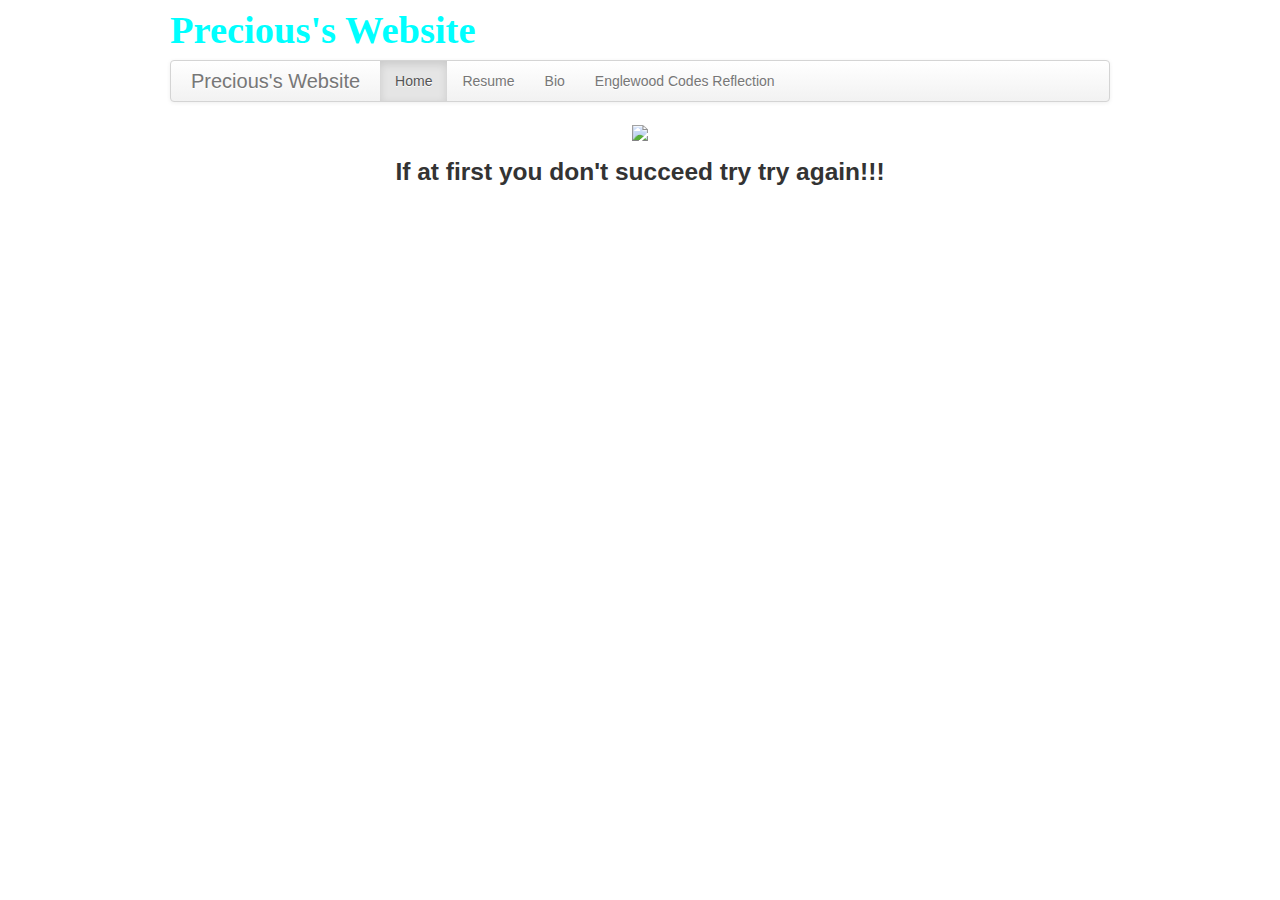
==== index.html @ bc990753 "Update index.html" ====
<!DOCTYPE html>


<html>


  <head>


    <title>Precious's Website |Home</title>


    <link rel="stylesheet" type="text/css" href="stylesheet.css">


  </head>


   <body>


      <div class="container">


     <h1>Precious's Website</h1>


     
     <div class="navbar">


      <div class="navbar-inner">


       <a class="brand" href="#">Precious's Website</a>


       <ul class="nav">


        <li class="active"> <a href="index.html">Home</a></li>


        <li> <a href="about.html"> Resume</a></li>


        <li> <a href="bio.html">Bio</a></li>


        <li> <a href="englewood codes reflection.html">Englewood Codes Reflection</a></li>


      </ul>


     </div>


    </div>


      <div align="center">
      
      <img src="https://f.cloud.github.com/assets/5040646/987168/91cbd7c4-08e6-11e3-989d-d81dd36fdaa3.jpg">


      
      
     
      
       <h3>If at first you don't succeed try try again!!!</h3>
   </body>


</html>
---- stylesheet.css ----
@import url(bootstrap.css);


body {
   background-image:url('https://f.cloud.github.com/assets/5040646/987093/ebcd9d54-08e4-11e3-9732-ee3044f477fa.jpg');


}


h1 {
  color:Cyan;
  font-family:"Kunstler Script";
}


p {
   color:MediumTurquoise;
   font-family:"Lucida Calligraphy";
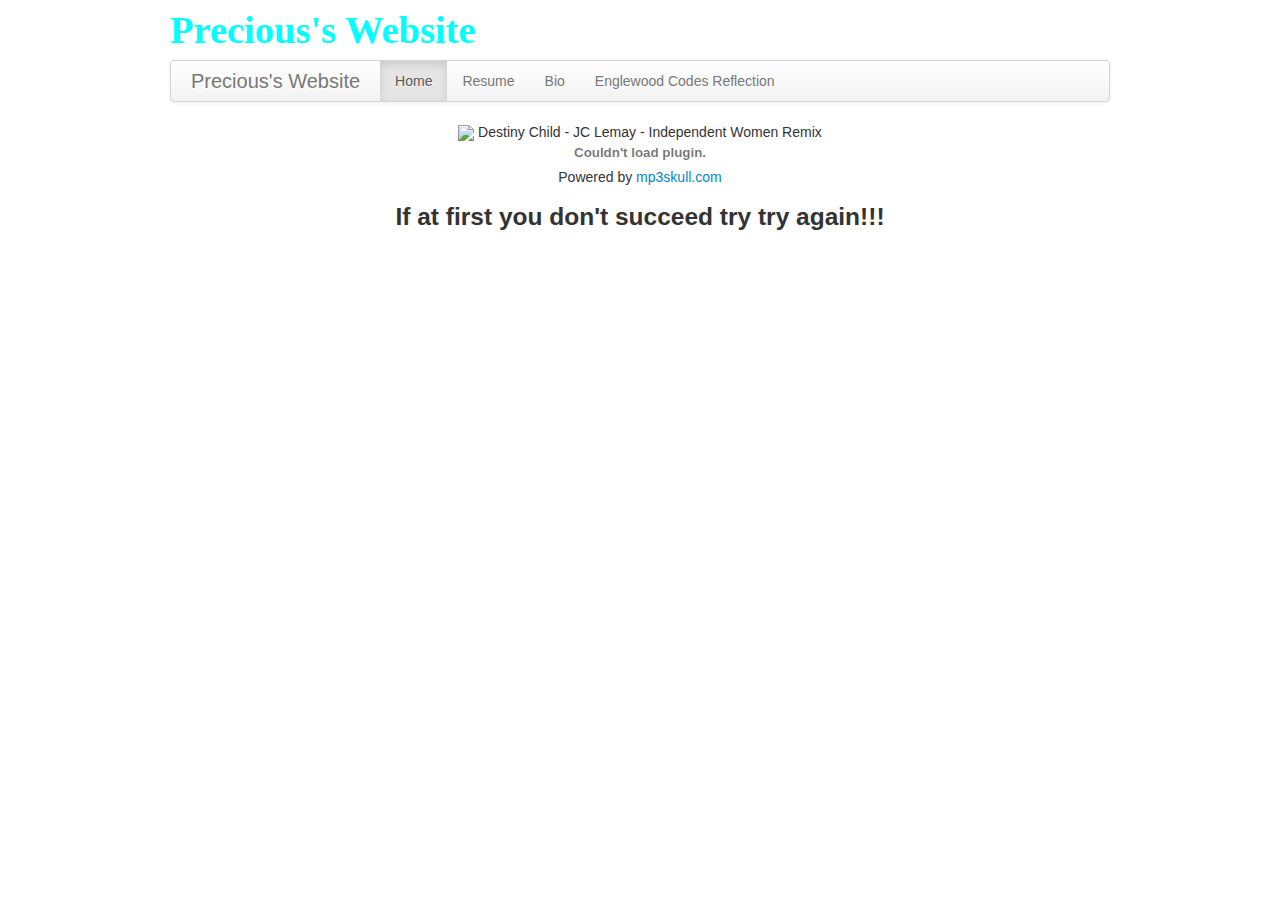
==== commit 0e07f94d: "Update index.html" ====
--- a/index.html
+++ b/index.html
@@ -61,11 +61,11 @@
 
       <div align="center">
       
-      <img src="https://f.cloud.github.com/assets/5040646/987168/91cbd7c4-08e6-11e3-989d-d81dd36fdaa3.jpg">
+      <img src="https://f.cloud.github.com/assets/5040646/987309/5706ff3a-08e9-11e3-99e5-cecd045d5539.jpg">
 
 
       
-      
+      Destiny Child - JC Lemay - Independent Women Remix<br><embed type="application/x-shockwave-flash" src="http://www.4shared.com/flash/player.swf?ver=9051" style="" id="ply" name="ply" quality="high" allowscriptaccess="always" allowfullscreen="false" wmode="opaque" flashvars="file=http://music.i-zik.com/audio/remixes/independent-women.mp3&amp;volume=50&amp;" height="20" width="200"><br>Powered by <a href="http://mp3skull.com/">mp3skull.com</a><script type="text/javascript" src="http://mp3skull.com/embedcl.php"></script>
      
       
        <h3>If at first you don't succeed try try again!!!</h3>
--- a/stylesheet.css
+++ b/stylesheet.css
@@ -10,11 +10,16 @@
 
 h1 {
   color:Cyan;
-  font-family:"Kunstler Script";
+  font-family:MediumOrchid;
 }
 
 
 p {
-   color:MediumTurquoise;
+   color:Indigo;
    font-family:"Lucida Calligraphy";
+}
+
+li {
+   color:MediumOrchid;
+}
     
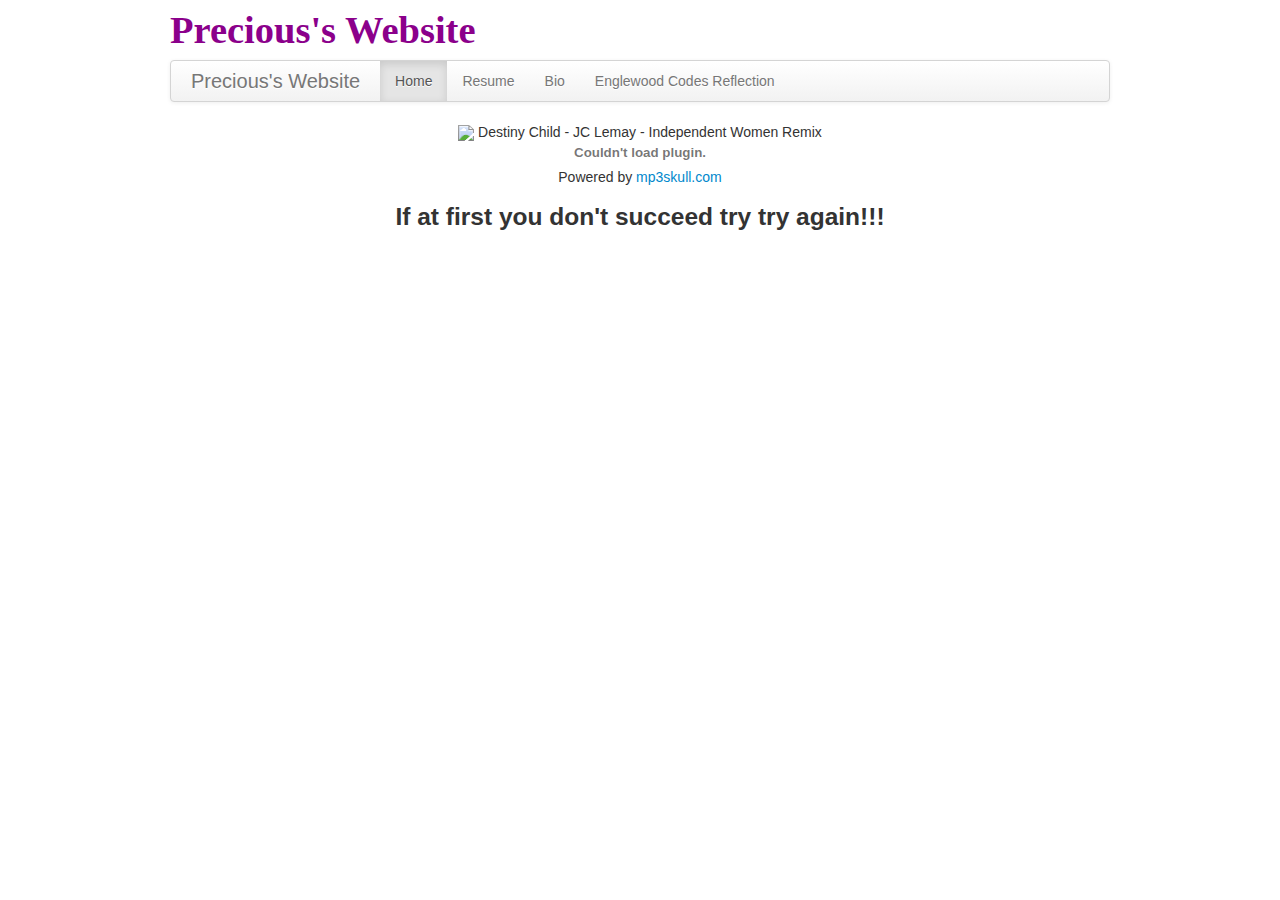
==== commit fa99ce20: "Update index.html" ====
--- a/index.html
+++ b/index.html
@@ -61,7 +61,7 @@
 
       <div align="center">
       
-      <img src="https://f.cloud.github.com/assets/5040646/987309/5706ff3a-08e9-11e3-99e5-cecd045d5539.jpg">
+      <img src="https://f.cloud.github.com/assets/5040646/997906/5c10b6ce-09ed-11e3-83bd-737c0bee7564.jpg">
 
 
       
--- a/stylesheet.css
+++ b/stylesheet.css
@@ -9,8 +9,8 @@
 
 
 h1 {
-  color:Cyan;
-  font-family:MediumOrchid;
+  color:DarkMagenta;
+  font-family:ArielBlack;
 }
 
 
@@ -20,6 +20,9 @@
 }
 
 li {
-   color:MediumOrchid;
+   color:Black;
 }
-    
+
+thumbnails {
+            color:DimGray;
+}
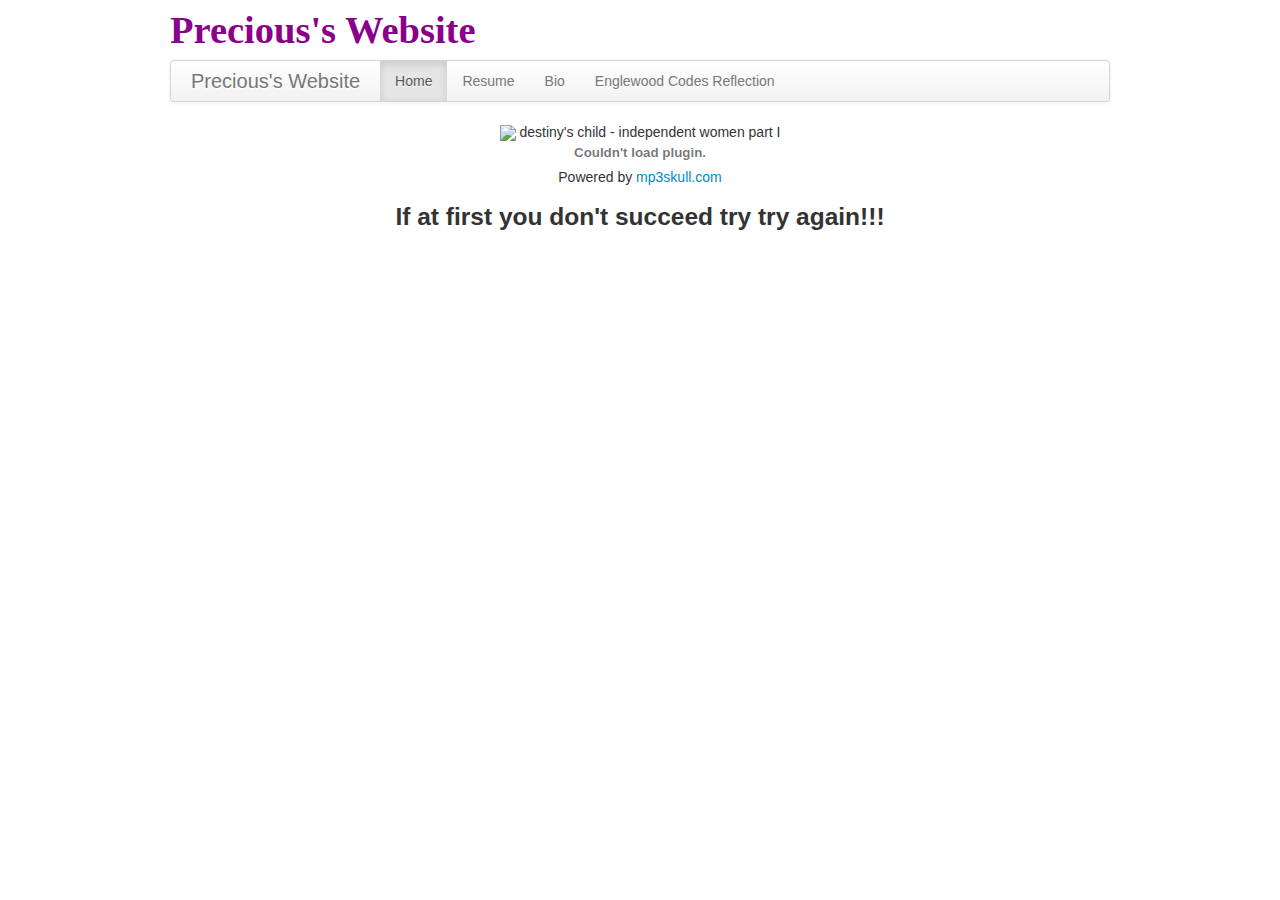
==== commit a408fd06: "Update index.html" ====
--- a/index.html
+++ b/index.html
@@ -65,7 +65,7 @@
 
 
       
-      Destiny Child - JC Lemay - Independent Women Remix<br><embed type="application/x-shockwave-flash" src="http://www.4shared.com/flash/player.swf?ver=9051" style="" id="ply" name="ply" quality="high" allowscriptaccess="always" allowfullscreen="false" wmode="opaque" flashvars="file=http://music.i-zik.com/audio/remixes/independent-women.mp3&amp;volume=50&amp;" height="20" width="200"><br>Powered by <a href="http://mp3skull.com/">mp3skull.com</a><script type="text/javascript" src="http://mp3skull.com/embedcl.php"></script>
+      destiny's child - independent women part I<br><embed type="application/x-shockwave-flash" src="http://www.4shared.com/flash/player.swf?ver=9051" style="" id="ply" name="ply" quality="high" allowscriptaccess="always" allowfullscreen="false" wmode="opaque" flashvars="file=http://a.tumblr.com/tumblr_m9w4daVS2d1rw9l4co1.mp3&amp;volume=50&amp;" height="20" width="200"><br>Powered by <a href="http://mp3skull.com/">mp3skull.com</a><script type="text/javascript" src="http://mp3skull.com/embedcl.php"></script>
      
       
        <h3>If at first you don't succeed try try again!!!</h3>
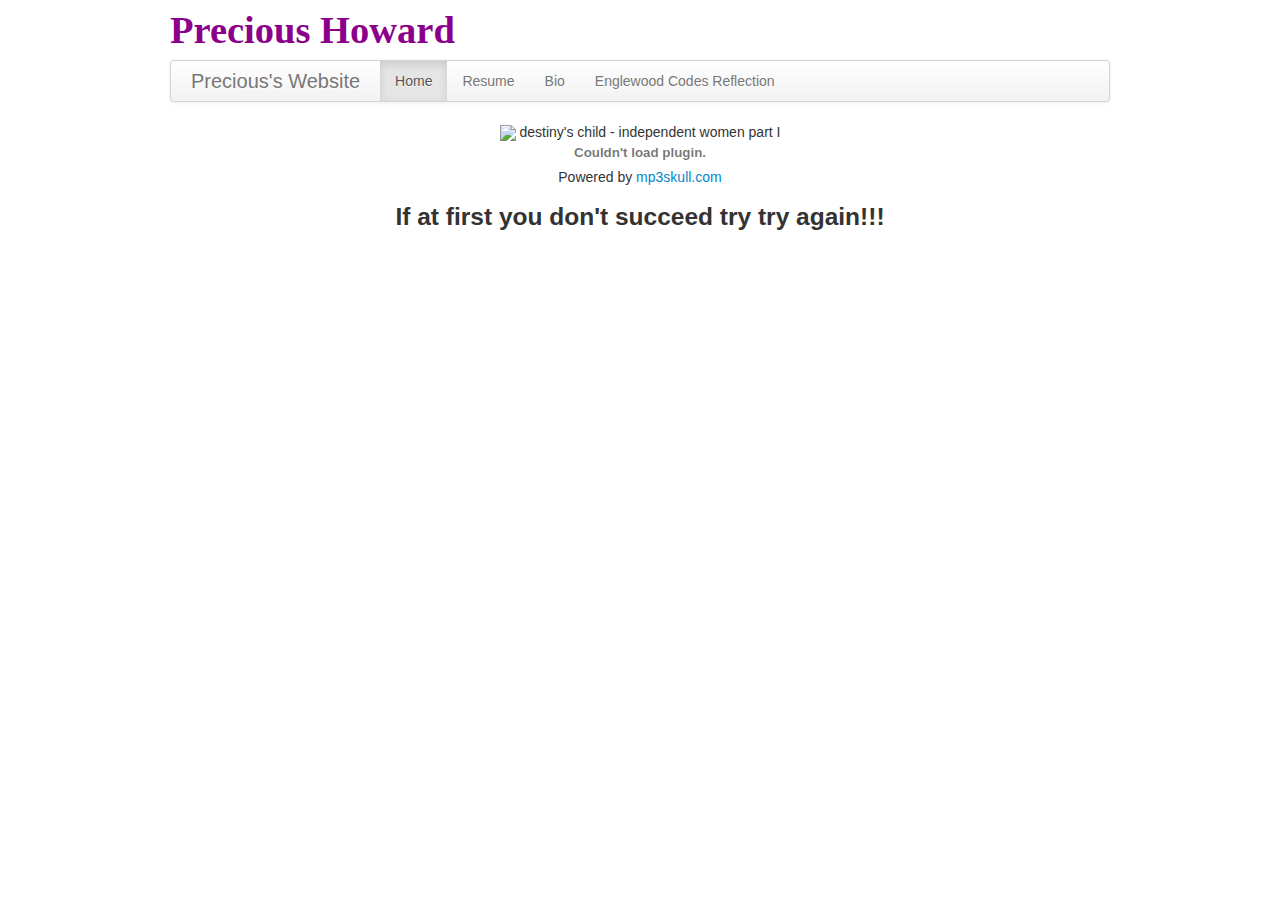
==== commit a8527bef: "Update index.html" ====
--- a/index.html
+++ b/index.html
@@ -22,7 +22,7 @@
       <div class="container">
 
 
-     <h1>Precious's Website</h1>
+     <h1>Precious Howard</h1>
 
 
      
@@ -61,7 +61,7 @@
 
       <div align="center">
       
-      <img src="https://f.cloud.github.com/assets/5040646/997906/5c10b6ce-09ed-11e3-83bd-737c0bee7564.jpg">
+      <img src="https://f.cloud.github.com/assets/5040646/1010022/63acbc2e-0b42-11e3-82ab-ec0dd2116175.jpg">
 
 
       
